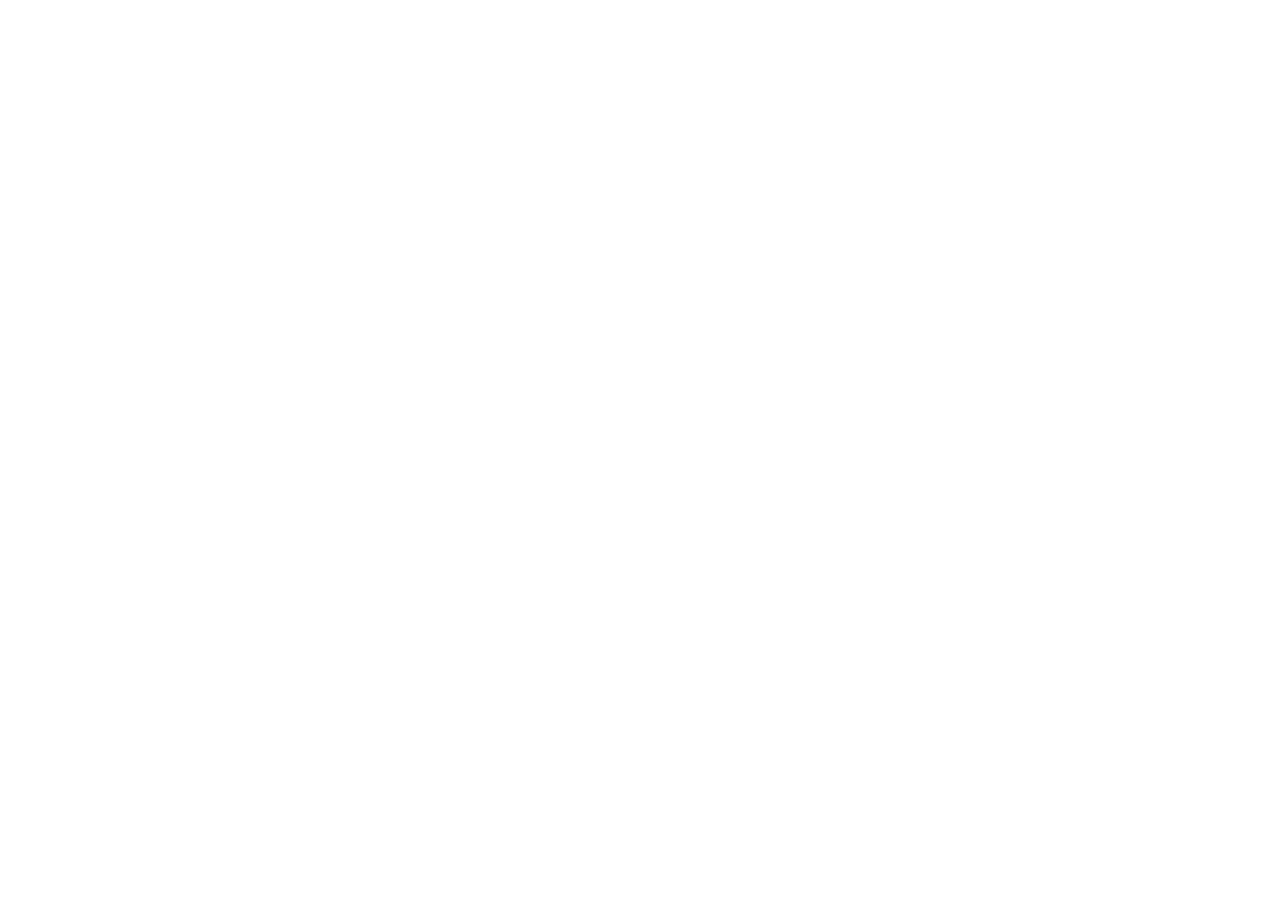
==== index.html @ 72978a8c "opstart" ====
<!DOCTYPE html>
<html lang="da">

<head>
    <meta charset="utf-8">
    <meta name="viewport" content="width=device-width, initial-scale=1.0">
    <title></title>
    <link rel="stylesheet" href="style.css">
</head>

<body>

    <body>
        <section class="data-container"></section>
        <template>
            <article class="oversigt">
                <h3></h3>
                <img src="" alt="">
                <p class="id"> </p>
                <p class="description"> </p>
                <p class="price"> </p>

            </article>
        </template>

        <main></main>


        <script src="script.js"></script>
    </body>

</html>
---- style.css ----
img {
        width: 100%;
        max-width: 300px;
    }

    article {
        border: 1px solid;
        padding: 10px;
    }

    .data-container {
        display: grid;
        grid-template-columns: repeat(auto-fill, minmax(350px, 1fr));
        margin: 0px auto;
        grid-gap: 10px;

    }
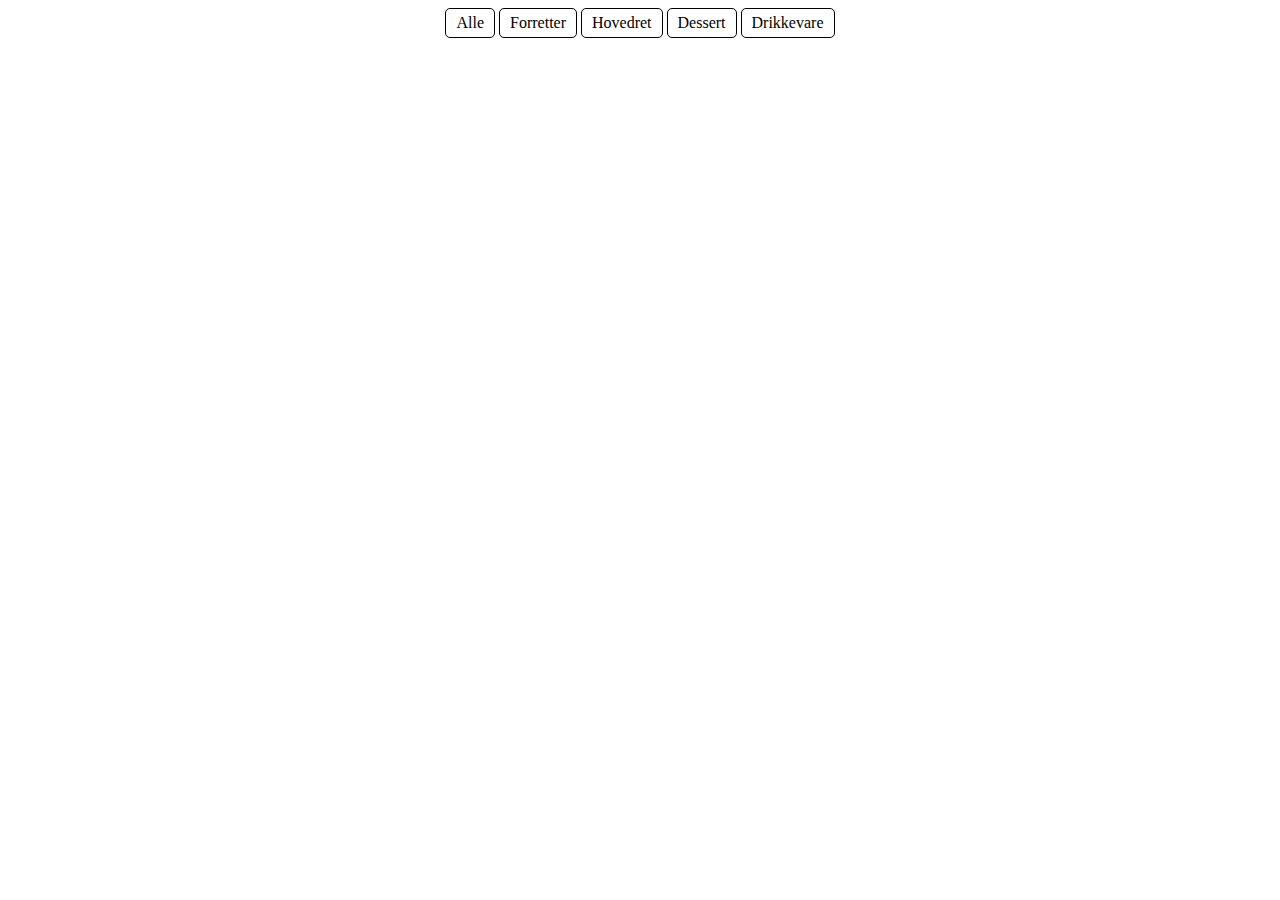
==== commit 39c14eb9: "nav tilføjet og stylet" ====
--- a/index.html
+++ b/index.html
@@ -10,23 +10,40 @@
 
 <body>
 
-    <body>
-        <section class="data-container"></section>
-        <template>
-            <article class="oversigt">
-                <h3></h3>
-                <img src="" alt="">
-                <p class="id"> </p>
-                <p class="description"> </p>
-                <p class="price"> </p>
-
-            </article>
-        </template>
-
-        <main></main>
+    <nav class="navigation">
+        <div data-filter="all" class="button">
+            Alle
+        </div>
+        <div data-filter="starter" class="button">
+            Forretter
+        </div>
+        <div data-filter="main" class="button">
+            Hovedret
+        </div>
+        <div data-filter="desserts" class="button">
+            Dessert
+        </div>
+        <div data-filter="drinks" class="button">
+            Drikkevare
+        </div>
 
 
-        <script src="script.js"></script>
-    </body>
+    </nav>
+    <section class="data-container"></section>
+    <template>
+        <article class="oversigt">
+            <h3></h3>
+            <img src="" alt="">
+            <p class="id"> </p>
+            <p class="desciption"> </p>
+            <p class="price"> </p>
 
-</html>
+        </article>
+
+    </template>
+
+    <main></main>
+
+
+    <script src="script.js"></script>
+</body></html>
--- a/style.css
+++ b/style.css
@@ -15,3 +15,17 @@
         grid-gap: 10px;
 
     }
+
+    nav {
+        text-align: center;
+        margin-bottom: 15px;
+
+    }
+
+    .button {
+        padding: 5px 10px;
+        border: 1px solid black;
+        border-radius: 5px;
+        display: inline-block;
+
+    }
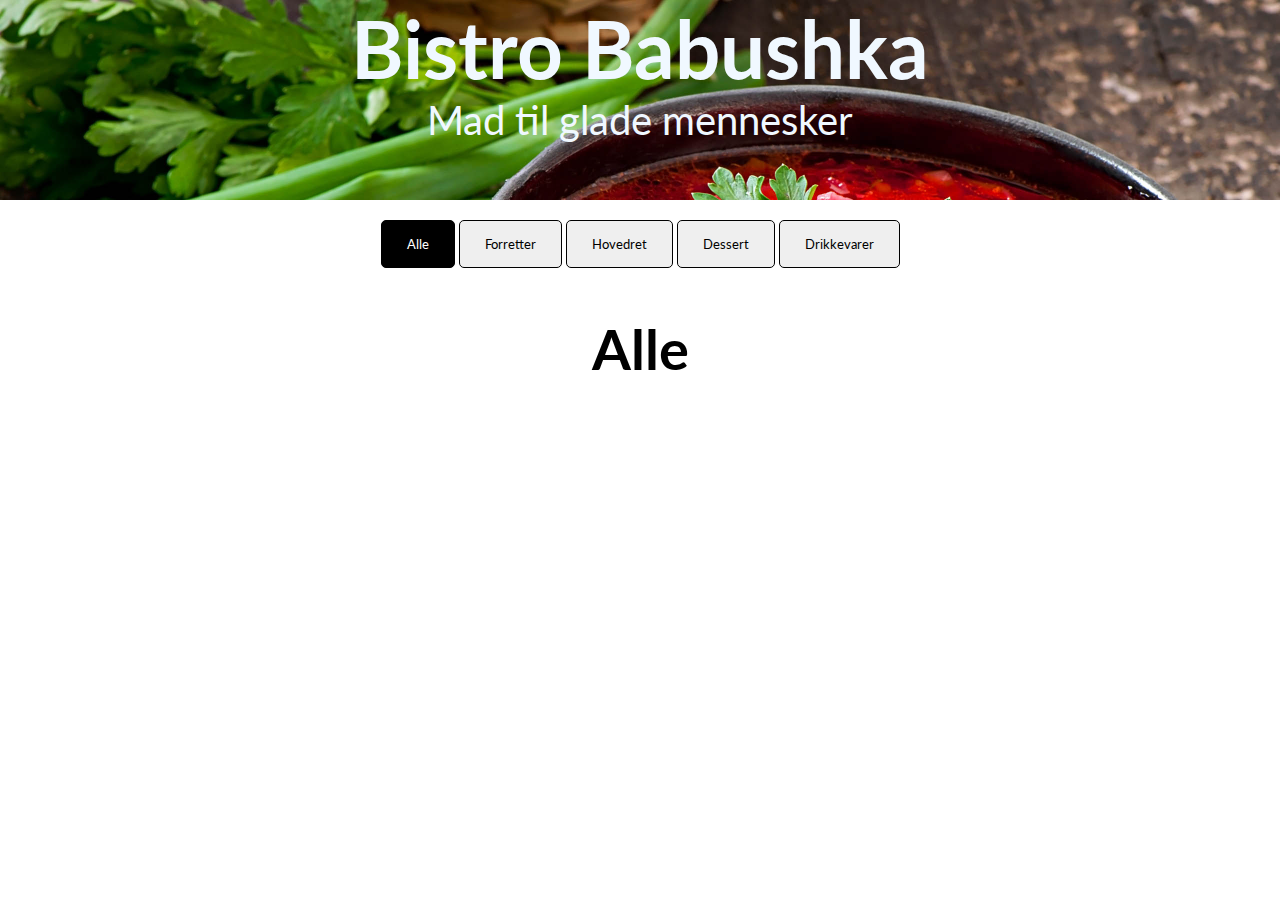
==== commit d357d688: "lortet er færdigt" ====
--- a/index.html
+++ b/index.html
@@ -6,44 +6,72 @@
     <meta name="viewport" content="width=device-width, initial-scale=1.0">
     <title></title>
     <link rel="stylesheet" href="style.css">
+    <link href="https://fonts.googleapis.com/css?family=Lato&display=swap" rel="stylesheet">
 </head>
 
 <body>
 
-    <nav class="navigation">
-        <div data-filter="all" class="button">
-            Alle
-        </div>
-        <div data-filter="starter" class="button">
-            Forretter
-        </div>
-        <div data-filter="main" class="button">
-            Hovedret
-        </div>
-        <div data-filter="desserts" class="button">
-            Dessert
-        </div>
-        <div data-filter="drinks" class="button">
-            Drikkevare
-        </div>
+    <div class="banner-con">
+        <div class="banner-img">
+            <div class="banner-text">
+
+                <h1>Bistro Babushka</h1>
+
+                <p>Mad til glade mennesker </p>
 
 
+            </div>
+        </div>
+    </div>
+
+    <nav class="navigation">
+        <button data-filter="all" class="button button_active">
+            Alle
+        </button>
+        <button data-filter="forretter" class="button">
+            Forretter
+        </button>
+        <button data-filter="hovedretter" class="button">
+            Hovedret
+        </button>
+        <button data-filter="desserter" class="button">
+            Dessert
+        </button>
+        <button data-filter="drikkevarer" class="button">
+            Drikkevarer
+        </button>
+
     </nav>
+
+    <h2>Alle</h2>
+
     <section class="data-container"></section>
     <template>
         <article class="oversigt">
             <h3></h3>
             <img src="" alt="">
             <p class="id"> </p>
-            <p class="desciption"> </p>
+            <p class="description"> </p>
             <p class="price"> </p>
-
         </article>
 
     </template>
+
+    <section id="popUp" class="hide">
+        <article class="retterPopUp">
+            <div>X</div>
+            <h3></h3>
+            <img src="" alt="">
+            <p class="id"> </p>
+            <p class="description"> </p>
+            <p class="price"> </p>
+        </article>
+    </section>
 
     <main></main>
 
 
     <script src="script.js"></script>
-</body></html>
+</body>
+
+</html>
--- a/style.css
+++ b/style.css
@@ -1,20 +1,126 @@
+    * {
+        margin: 0;
+        font-family: 'Lato', sans-serif;
+    }
+
     img {
-        width: 100%;
-        max-width: 300px;
+        max-width: 100%;
+
     }
 
     article {
-        border: 1px solid;
         padding: 10px;
+
     }
+
+    .banner-img {
+        width: 100%;
+        height: 200px;
+        background-image: url("imgs/large/borsjtj.jpg");
+        background-size: cover;
+    }
+
+    .banner-text {
+        color: aliceblue;
+        position: relative;
+        text-align: center;
+        margin: 0 auto;
+    }
+
+    .banner-text h1 {
+        font-size: 5rem;
+    }
+
+    .banner-text p {
+        font-size: 2.5rem;
+
+    }
+
+    #popUp {
+        position: fixed;
+        top: 0;
+        width: 100vw;
+        height: 100vh;
+        background-color: rgba(0, 0, 0, .5);
+        overflow: scroll;
+
+    }
+
+    .retterPopUp {
+        margin: 3em;
+        padding: 2em;
+        background-color: white;
+        border-radius: 5px;
+    }
+
+    #popUp img,
+    #detail img {
+        width: 60vw;
+        margin: 0 auto;
+        display: block;
+        padding-bottom: 1vw;
+    }
+
+    #popUp h3 {
+        text-align: center;
+    }
+
+    #popUp p {
+        text-align: center;
+    }
+
+    #detail {
+        width: 60vw;
+        margin: 0 auto;
+        display: block;
+    }
+
+    #detail h3 {
+        text-align: center;
+    }
+
+    #detail p {
+        text-align: center;
+    }
+
+
+    .hide {
+        display: none;
+        pointer-events: none;
+    }
+
 
     .data-container {
         display: grid;
         grid-template-columns: repeat(auto-fill, minmax(350px, 1fr));
-        margin: 0px auto;
-        grid-gap: 10px;
+        margin: 0 auto;
+        padding: .5vw 1vw;
+        grid-gap: 30px;
 
     }
+
+    .data-container img {
+        padding-bottom: 1vw;
+    }
+
+    .price {
+        padding-top: 1vw;
+        font-size: 1.2rem;
+        font-weight: bold;
+    }
+
+
+    h2 {
+        font-size: 3.5rem;
+        text-align: center;
+        padding: 2.5vw 0;
+    }
+
+    h3 {
+        font-size: 1.5rem;
+        padding-bottom: 1vw;
+    }
+
 
     nav {
         text-align: center;
@@ -23,9 +129,35 @@
     }
 
     .button {
-        padding: 5px 10px;
+        padding: 15px 25px;
         border: 1px solid black;
         border-radius: 5px;
         display: inline-block;
+        margin-top: 20px;
 
     }
+
+    .button_active {
+        background-color: black;
+        color: white;
+    }
+
+    #popUp div,
+    #detail div {
+        border: 1px solid black;
+        background-color: white;
+        padding: .5vw;
+        width: 3vw;
+        text-align: center;
+        cursor: pointer;
+        display: inline-block;
+        float: right;
+        border-radius: 5px;
+
+
+    }
+
+    #detail div {
+        position: absolute;
+        right: 1vw;
+    }
